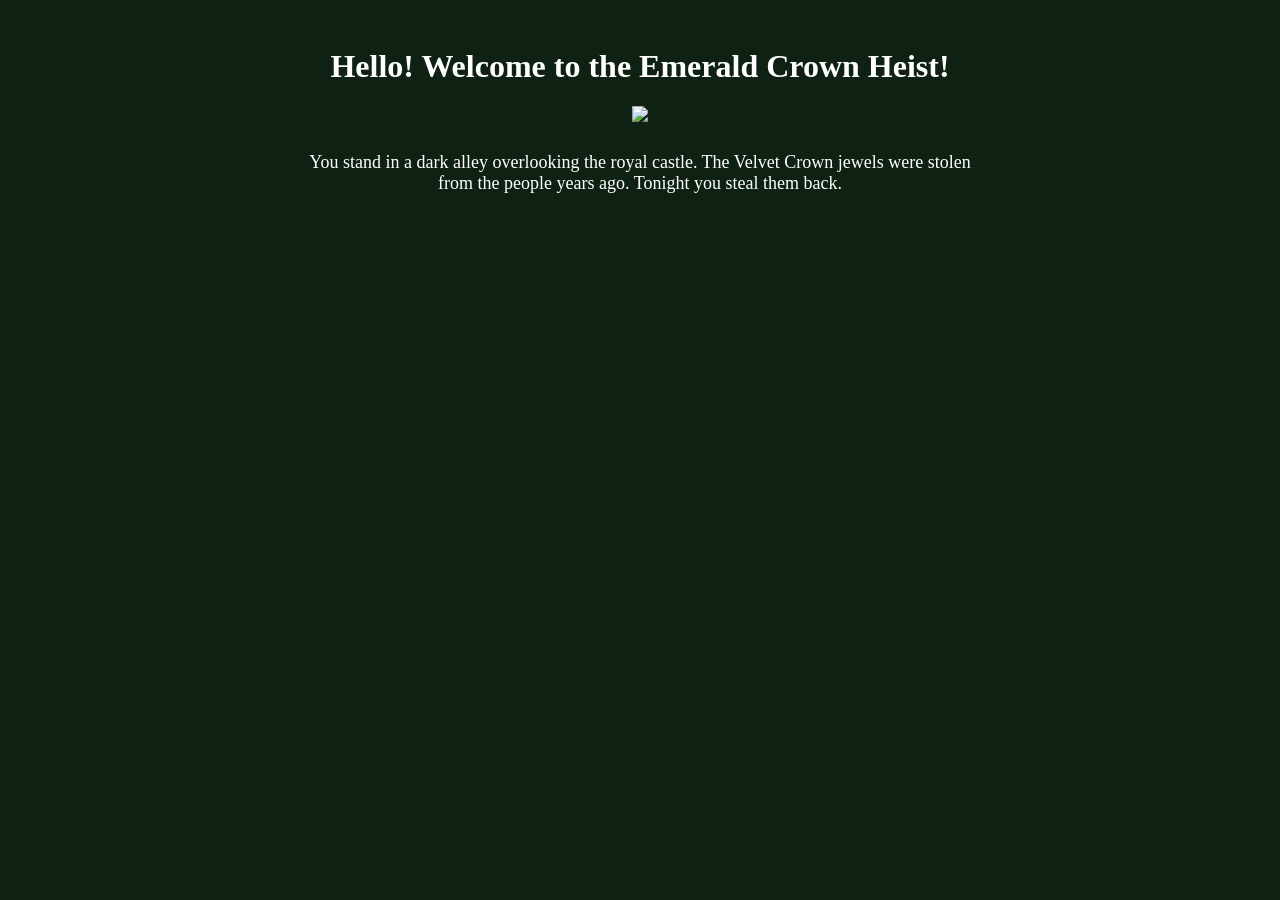
==== app.html @ e69a54b7 "Add files via upload" ====
<html>
    <head>
        <title> Choose Your Own Adventure: Jewel Heist </title>
        <link rel="stylesheet" href="style.css">
    </head>
</html>

<body> 
    <h1> Hello! Welcome to the Emerald Crown Heist! </h1>
    <img id="welcome_image" src="images/castle.jpg">
    <div id="story"> </div>
    <div id="choices"> </div> 
    <script src="script.js"> </script>

</body>
---- style.css ----
body {
  background-color: #0e2112;
  color: white;
  font-family: Georgia, serif;
  text-align: center;
  padding: 40px;
}

#story {
  max-width: 700px;
  margin: 30px auto;
  font-size: 18px;
}

button {
  margin: 10px;
  padding: 12px 20px;
  font-size: 16px;
  background-color: #070534;
  color: white;
  border: none;
  cursor: pointer;
}

button:hover {
  background-color: #676666;
}

#scene-image {
  width: 355px;
  border-radius: 10px;
}
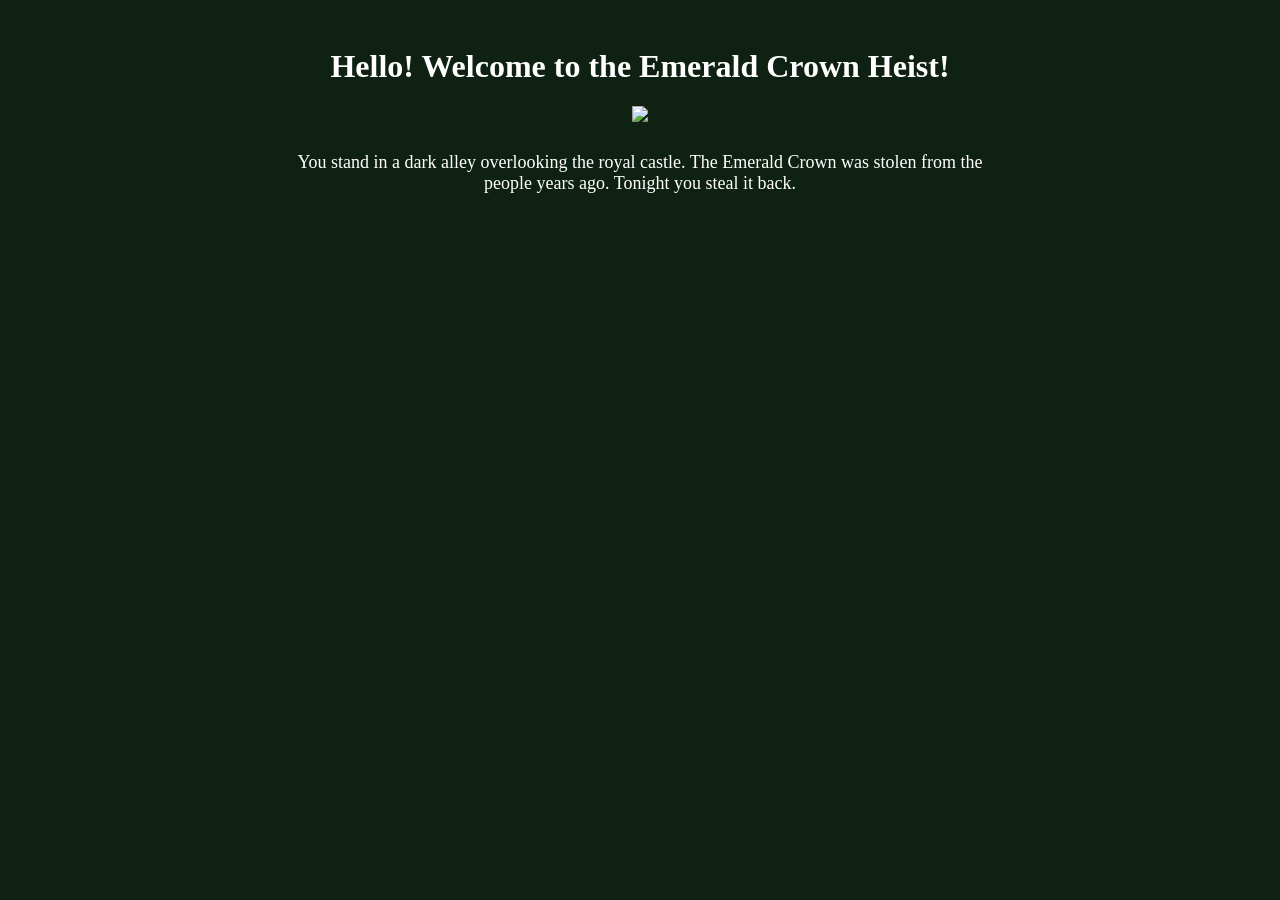
==== commit 1db73a1c: "Update app.html" ====
--- a/app.html
+++ b/app.html
@@ -7,7 +7,7 @@
 
 <body> 
     <h1> Hello! Welcome to the Emerald Crown Heist! </h1>
-    <img id="welcome_image" src="images/castle.jpg">
+    <img id="welcome_image" src="castle.jpg">
     <div id="story"> </div>
     <div id="choices"> </div> 
     <script src="script.js"> </script>
